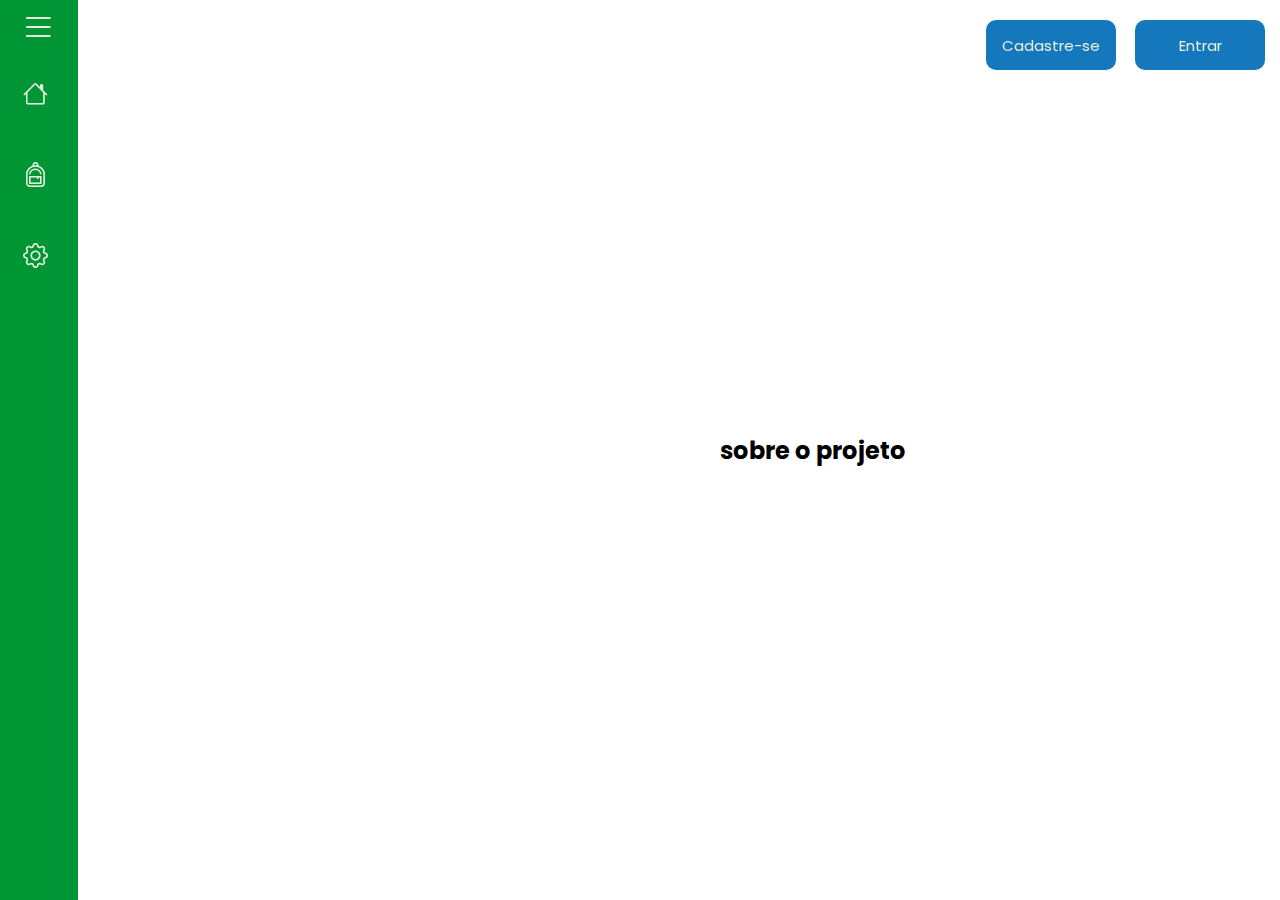
==== web/index.html @ 4c70e652 "organizei tudo em pastas" ====
<!DOCTYPE html>
<html lang="pt-br">

<head>
    <meta charset="UTF-8">
    <meta name="viewport" content="width=device-width, initial-scale=1.0">
    <title>Flyering</title>
    <link rel="shortcut icon" type="imagex/png" href="/imagens/moon-stars-fill.ico">
    <link rel="stylesheet" href="style.css">
    <link rel="preconnect" href="https://fonts.googleapis.com">
    <link rel="preconnect" href="https://fonts.gstatic.com" crossorigin>
    <link
        href="https://fonts.googleapis.com/css2?family=Poppins:ital,wght@0,100;0,200;0,300;0,400;0,500;0,600;0,700;0,800;0,900;1,100;1,200;1,300;1,400;1,500;1,600;1,700;1,800;1,900&display=swap"
        rel="stylesheet">
    <link rel="stylesheet" href="https://cdn.jsdelivr.net/npm/bootstrap-icons@1.11.3/font/bootstrap-icons.min.css">
</head>

<body>
    <header>
        <nav class="login">
            <button class="btnCadt">Cadastre-se</button>
            <button class="btnLogin">Entrar</button>
        </nav>
    </header>
    <nav class="menu-lat"> <!--menu lateral-->
        <div class="btn-expnd">
            <i class="bi bi-list" id="expand"></i>
        </div> <!--botao expandir-->
        <ul>
            <li class="item-menu ativo">
                <a href="#">
                    <span class="icon"><i class="bi bi-house"></i></span>
                    <span class="txt-link">Ínicio</span>
                </a>
            </li>
            <li class="item-menu">
                <a href="#">
                    <span class="icon"><i class="bi bi-backpack"></i></span>
                    <span class="txt-link">Aluno</span>
                </a>
            </li>
            <li class="item-menu">
                <a href="#">
                    <span class="icon"><i class="bi bi-gear"></i></span>
                    <span class="txt-link">Configurações</span>
                </a>
            </li>
        </ul>
    </nav>

    <div class="telaLogin">
        <span class="fechar"><i class="bi bi-x-lg"></i></span>

        <div class="form-log">
            <h2>Login</h2>
            <form action="#">
                <div class="input-box">
                    <span class="icon-log"><i class="bi bi-envelope"></i></span>
                    <input type="Email">
                    <label>Email</label>
                </div>
                <div class="input-box">
                    <span class="icon-log"><i class="bi bi-key"></i></i></span>
                    <input type="password">
                    <label>Senha</label>
                </div>

                <div class="gerenc-senha">
                    <label><input type="checkbox">Lembrar as credenciais</label>
                    <a href="#">Esqueci a senha</a>
                </div>
                <button type="submit" class="btnSubmit">Entrar</button>
                <div class="registro">
                    <p>Não tem uma conta ainda?<a href="#" class="link-registro"> Registre-se</a></p>
                </div>
            </form>
        </div>


        <div class="form-reg">
            <h2>Registro</h2>
            <form action="#">

                <div class="input-box">
                    <span class="icon-log"><i class="bi bi-person"></i></span>
                    <input type="text">
                    <label>Nome</label>
                </div>

                <div class="input-box">
                    <span class="icon-log"><i class="bi bi-bookmark"></i></span>
                    <input type="number">
                    <label>Matrícula</label>
                </div>

                <div class="input-box">
                    <span class="icon-log"><i class="bi bi-envelope"></i></span>
                    <input type="Email">
                    <label>Email</label>
                </div>

                <div class="input-box">
                    <span class="icon-log"><i class="bi bi-key"></i></i></span>
                    <input type="password">
                    <label>Senha</label>
                </div>

                <div class="gerenc-senha">
                    <label><input type="checkbox">Concordo com os termos e condições do site.</label>
                </div>

                <button type="submit" class="btnSubmit">Entrar</button>

                <div class="registro">
                    <p>Já tem uma conta?<a href="#" class="link-login"> Login</a></p>
                </div>
            </form>
        </div>
    </div>

    <main>
        <div class="sobre-proj">
            <h2>sobre o projeto</h2>
        </div>
    </main>

    <script src="menu.js"></script>
    <script src="expand.js"></script>
    <script src="mudarLogin.js"></script>
    <script src="fecharMenu.js"></script>
</body>

</html>
---- web/style.css ----
/*#F7B910 AMARELO*/
/*#D91720 VERMELHO*/
/*#1578BC AZUL*/
/*#009535 VERDE*/

* {
    font-family: poppins;
    margin: 0;
    padding: 0;
    box-sizing: border-box;
}
body{
    display: flex;
    justify-content: center;
    align-items: center;
    min-height: 100vh;
}
header {
    position: fixed;
    top: 0;
    right: 0;
    width: 100%;
    background: transparent;
    display: flex;
    justify-content: flex-end;
    align-items: center;
    z-index: 98;
}

.telaLogin .fechar {
    position: absolute;
    top: 0;
    right: 0;
    width: 45px;
    height: 45px;
    font-size: 20px;
    display: flex;
    justify-content: center;
    align-items: center;
    cursor: pointer;
}

.login button {
    width: 130px;
    height: 50px;
    border-radius: 10px;
    margin: 20px 15px 0 0;
    cursor: pointer;
    font-size: 15px;
    background:  #1578BC;
    color: #E7F0DC;
    transition: .5s;
    border: none;
}
.login button:hover {
    background: #12639a;
    transition: .5s;
    transform: scale(1.05);
}

.telaLogin{
    scale: 0;
    transition: 1s;
    overflow: hidden;
}

.telaLogin.ativoTela{
    color: #E7F0DC;
    position: relative;
    width: 400px;
    height: 440px;
    background: transparent;
    border: 1px solid rgba(255, 255, 255, .5);
    border-bottom: 20px;
    backdrop-filter: blur(15px);
    border-radius: 20px;
    box-shadow: 0 0 30px rgba(0, 0, 0, .5);
    display: flex;
    justify-content: center;
    align-items: center;
    transition: height .2s ease;
    overflow: hidden;
    scale: 1;
    transition: 1s;
}

.telaLogin .form-reg {
    width: 100%;
    padding: 40px;
}

.telaLogin.ativoMenu{
    height: 600px;
}

.telaLogin.ativoMenu .form-log{
    transition: 0.5s;
    transform: translate(400px);
}

.telaLogin.ativoMenu .form-reg{
    transition: 0.5s;
    transform: translate(0px);
}

.telaLogin .form-log{
    transition: 0.5s;
    transform: translate(0);
}

.telaLogin .form-reg{
    position: absolute;
    transform: translate(-400px);
    transition: 0.5s;
}

.telaLogin {
    display: flex;
}

.telaLogin h2 {
    font-size: 32px;
    letter-spacing: -2px;
    color: #E7F0DC;
    text-align: center;
}
.input-box {
    position: relative;
    width: 100%;
    height: 50px;
    border-bottom: #0c0f09 2px solid;
    margin: 30px 0;
}
.input-box label {
    position: absolute;
    top: 50%;
    left: 5px;
    transform: translateY(-50%);
    font-size: 16px;
    color: white;
    pointer-events: none;
    font-weight: 450;
}

.input-box input:focus~label,
.input-box input:valid~label {
    top: -5px;
}

.input-box input{
    width: 100%;
    height: 100%;
    border: none;
    outline: none;
    background: transparent;
    font-size: 16px;
    color: white;
    font-weight: 200;
    padding: 0 35px 0 5px;
}
.input-box .icon-log{
    position: absolute;
    right: 8px;
    font-size: 20px;
    color: #D91720;
    line-height: 57px;
}
.gerenc-senha {
    font-size: 14px;
    color: #027d2d;
    font-weight: 500;
    margin: -25px 0 25px;
    display: flex;
    justify-content: space-between;
}
.gerenc-senha label input {
    accent-color: #009535;
    margin-right: 3px;
}
.gerenc-senha a {
    color: #027d2d;
    text-decoration: none;
}
.gerenc-senha a:hover{
    text-decoration: underline;
}
.btnSubmit{
    width: 100%;
    height: 50px;
    border-radius: 20px;
    border: none;
    outline: none;
    color: #E7F0DC;
    background-color: #009535;
    transition: .5s;
    margin-bottom: 20px;
    font-weight: 500;
    cursor: pointer;
}
.btnSubmit:hover {
    background-color: #027d2d;
    transform: scale(1.05);
    transition: .5s;
}
.registro {
    font-size: 16px;
    font-weight: 400;
    color: #E7F0DC;
    text-align: center;
}
.registro p a {
    text-decoration: none;
    color: #131b0d;
    font-weight: 600;
}
.registro p a:hover {
    text-decoration: underline;
}
nav.menu-lat{
    width: 75px;
    height: 100%;
    background-color: #009535;
    box-shadow: 3px 0 0 #009535;
    position: fixed;
    top: 0;
    left: 0;
    overflow: hidden;
    transition: 1s;
    z-index: 99;
}
nav.menu-lat.expandir {
    width: 300px;
    transition: 1s;
}
.btn-expnd{
    width: 100%;
    padding-left: 10px;
}
.btn-expnd > i{
    color: #E7F0DC;
    font-size: 36px;
    cursor: pointer;
    margin: 10px;
}
ul {
    height: 100%;
    list-style-type: none;
}
ul li.item-menu{
    transition: 0.5s;
}
ul li.ativo{
    background-color: #009535;
}
ul li.item-menu:hover{
    background: #027d2d;
}
ul li.item-menu a{
    color: #E7F0DC;
    text-decoration: none;
    font-size: 20px;
    padding: 20px 4%;
    display: flex;
    line-height: 40px;
    
}
ul li.item-menu a .txt-link{
    margin-left: 80px;
    transition: 1s;
    opacity: 0;
}
nav.menu-lat.expandir .txt-link {
    margin-left: 40px;
    transition: 1s;
    opacity: 100%;
}
ul li.item-menu a .icon > i {
    font-size: 25px;
    margin-left: 5px;
    padding-left: 15px;
}
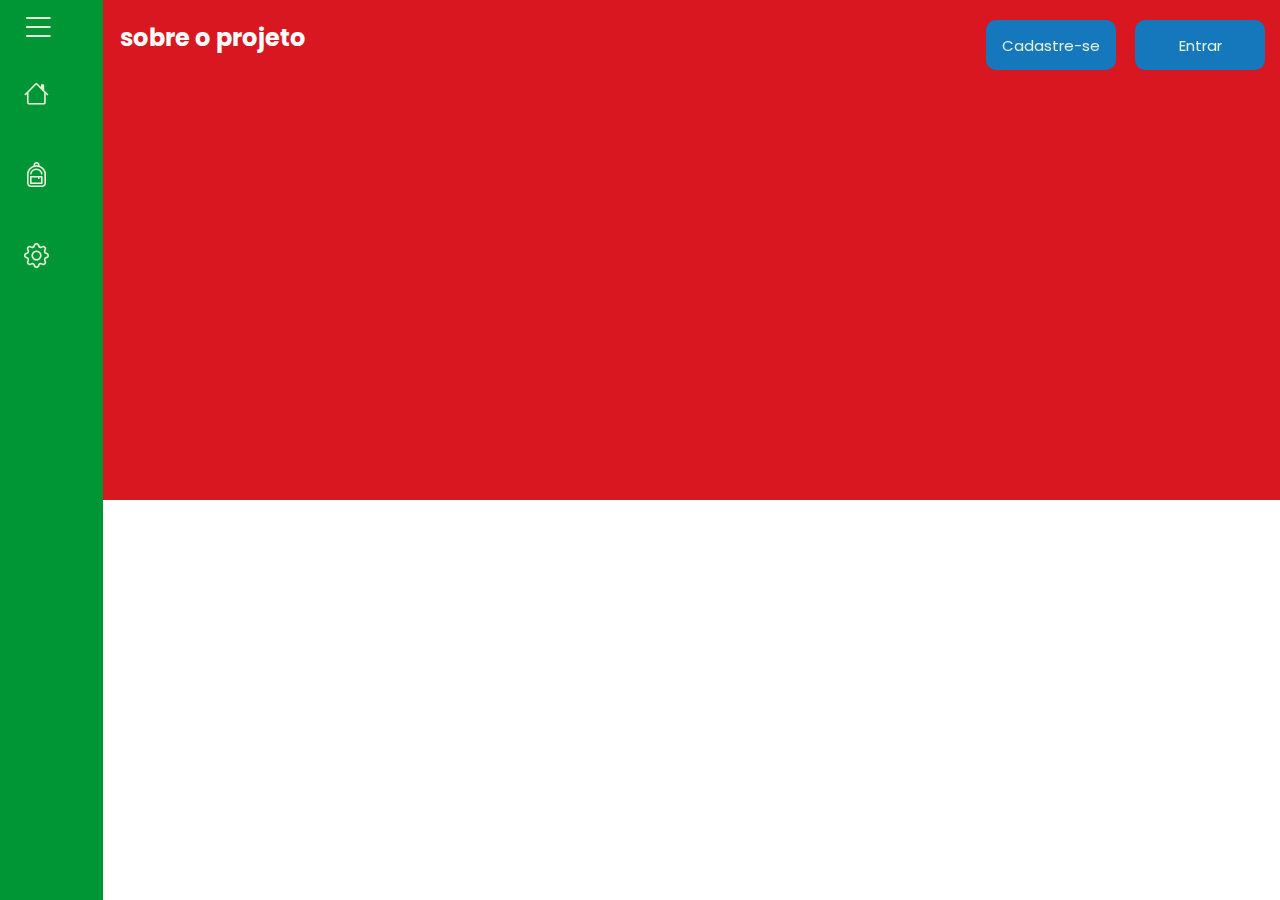
==== commit a6e26864: "teste mudanca nome" ====
--- a/web/index.html
+++ b/web/index.html
@@ -45,82 +45,89 @@
                     <span class="txt-link">Configurações</span>
                 </a>
             </li>
+            
         </ul>
     </nav>
 
-    <div class="telaLogin">
-        <span class="fechar"><i class="bi bi-x-lg"></i></span>
+    <div class="sub-main">
+        <div class="telaLogin">
+            <span class="fechar"><i class="bi bi-x-lg"></i></span>
 
-        <div class="form-log">
-            <h2>Login</h2>
-            <form action="#">
-                <div class="input-box">
-                    <span class="icon-log"><i class="bi bi-envelope"></i></span>
-                    <input type="Email">
-                    <label>Email</label>
-                </div>
-                <div class="input-box">
-                    <span class="icon-log"><i class="bi bi-key"></i></i></span>
-                    <input type="password">
-                    <label>Senha</label>
-                </div>
+            <div class="form-log">
+                <h2>Login</h2>
+                <form action="#">
+                    <div class="input-box">
+                        <span class="icon-log"><i class="bi bi-envelope"></i></span>
+                        <input type="Email">
+                        <label>Email</label>
+                    </div>
+                    <div class="input-box">
+                        <span class="icon-log"><i class="bi bi-key"></i></i></span>
+                        <input type="password">
+                        <label>Senha</label>
+                    </div>
 
-                <div class="gerenc-senha">
-                    <label><input type="checkbox">Lembrar as credenciais</label>
-                    <a href="#">Esqueci a senha</a>
-                </div>
-                <button type="submit" class="btnSubmit">Entrar</button>
-                <div class="registro">
-                    <p>Não tem uma conta ainda?<a href="#" class="link-registro"> Registre-se</a></p>
-                </div>
-            </form>
-        </div>
+                    <div class="gerenc-senha">
+                        <label><input type="checkbox">Lembrar as credenciais</label>
+                        <a href="#">Esqueci a senha</a>
+                    </div>
+                    <button type="submit" class="btnSubmit">Entrar</button>
+                    <div class="registro">
+                        <p>Não tem uma conta ainda?<a href="#" class="link-registro"> Registre-se</a></p>
+                    </div>
+                </form>
+            </div>
 
 
-        <div class="form-reg">
-            <h2>Registro</h2>
-            <form action="#">
+            <div class="form-reg">
+                <h2>Registro</h2>
+                <form action="#">
 
-                <div class="input-box">
-                    <span class="icon-log"><i class="bi bi-person"></i></span>
-                    <input type="text">
-                    <label>Nome</label>
-                </div>
+                    <div class="input-box">
+                        <span class="icon-log"><i class="bi bi-person"></i></span>
+                        <input type="text">
+                        <label>Nome</label>
+                    </div>
 
-                <div class="input-box">
-                    <span class="icon-log"><i class="bi bi-bookmark"></i></span>
-                    <input type="number">
-                    <label>Matrícula</label>
-                </div>
+                    <div class="input-box">
+                        <span class="icon-log"><i class="bi bi-bookmark"></i></span>
+                        <input type="number">
+                        <label>Matrícula</label>
+                    </div>
 
-                <div class="input-box">
-                    <span class="icon-log"><i class="bi bi-envelope"></i></span>
-                    <input type="Email">
-                    <label>Email</label>
-                </div>
+                    <div class="input-box">
+                        <span class="icon-log"><i class="bi bi-envelope"></i></span>
+                        <input type="Email">
+                        <label>Email</label>
+                    </div>
 
-                <div class="input-box">
-                    <span class="icon-log"><i class="bi bi-key"></i></i></span>
-                    <input type="password">
-                    <label>Senha</label>
-                </div>
+                    <div class="input-box">
+                        <span class="icon-log"><i class="bi bi-key"></i></i></span>
+                        <input type="password">
+                        <label>Senha</label>
+                    </div>
 
-                <div class="gerenc-senha">
-                    <label><input type="checkbox">Concordo com os termos e condições do site.</label>
-                </div>
+                    <div class="gerenc-senha">
+                        <label><input type="checkbox">Concordo com os termos e condições do site.</label>
+                    </div>
 
-                <button type="submit" class="btnSubmit">Entrar</button>
+                    <button type="submit" class="btnSubmit">Entrar</button>
 
-                <div class="registro">
-                    <p>Já tem uma conta?<a href="#" class="link-login"> Login</a></p>
-                </div>
-            </form>
+                    <div class="registro">
+                        <p>Já tem uma conta?<a href="#" class="link-login"> Login</a></p>
+                    </div>
+                </form>
+            </div>
         </div>
     </div>
 
     <main>
         <div class="sobre-proj">
-            <h2>sobre o projeto</h2>
+            <div class="text-sobre-proj">
+                <h2>sobre o projeto</h2>
+                <p></p>
+            </div>
+            
         </div>
     </main>
 
--- a/web/style.css
+++ b/web/style.css
@@ -1,4 +1,3 @@
-
 /*#F7B910 AMARELO*/
 /*#D91720 VERMELHO*/
 /*#1578BC AZUL*/
@@ -9,13 +8,39 @@
     margin: 0;
     padding: 0;
     box-sizing: border-box;
-}
-body{
+
+}
+
+body {
     display: flex;
     justify-content: center;
+    min-height: 100vh;
+    overflow-x: hidden;
+}
+
+main {
+    z-index: 0;
+    display: block;
+}
+
+.sobre-proj {
+    display: flex;
+    width: 100vw;
+    height: 500px;
+    background-color: #D91720;
+    color: white;
+}
+
+.text-sobre-proj{
+    padding: 20px;
+}
+
+.sub-main {
+    display: flex;
     align-items: center;
-    min-height: 100vh;
-}
+    padding-left: 200px;
+}
+
 header {
     position: fixed;
     top: 0;
@@ -48,39 +73,45 @@
     margin: 20px 15px 0 0;
     cursor: pointer;
     font-size: 15px;
-    background:  #1578BC;
+    background: #1578BC;
     color: #E7F0DC;
     transition: .5s;
     border: none;
 }
+
 .login button:hover {
     background: #12639a;
     transition: .5s;
     transform: scale(1.05);
 }
 
-.telaLogin{
+.telaLogin {
     scale: 0;
     transition: 1s;
     overflow: hidden;
-}
-
-.telaLogin.ativoTela{
-    color: #E7F0DC;
-    position: relative;
+    position: fixed;
+    top: 50%;
+    left: 50%;
+    transform: translate(-50%, -50%);
+    z-index: 100;
+
+}
+
+.telaLogin.ativoTela {
+    overflow: hidden;
+    position: fixed;
+    top: 50%;
+    left: 50%;
+    transform: translate(-50%, -50%);
+    z-index: 100;
     width: 400px;
     height: 440px;
-    background: transparent;
-    border: 1px solid rgba(255, 255, 255, .5);
-    border-bottom: 20px;
-    backdrop-filter: blur(15px);
+    background: rgba(0, 0, 0, 0.5);
     border-radius: 20px;
-    box-shadow: 0 0 30px rgba(0, 0, 0, .5);
+    box-shadow: 0 0 30px rgba(0, 0, 0, 0.5);
     display: flex;
     justify-content: center;
     align-items: center;
-    transition: height .2s ease;
-    overflow: hidden;
     scale: 1;
     transition: 1s;
 }
@@ -90,33 +121,29 @@
     padding: 40px;
 }
 
-.telaLogin.ativoMenu{
+.telaLogin.ativoMenu {
     height: 600px;
 }
 
-.telaLogin.ativoMenu .form-log{
+.telaLogin.ativoMenu .form-log {
     transition: 0.5s;
     transform: translate(400px);
 }
 
-.telaLogin.ativoMenu .form-reg{
+.telaLogin.ativoMenu .form-reg {
     transition: 0.5s;
     transform: translate(0px);
 }
 
-.telaLogin .form-log{
+.telaLogin .form-log {
     transition: 0.5s;
     transform: translate(0);
 }
 
-.telaLogin .form-reg{
+.telaLogin .form-reg {
     position: absolute;
     transform: translate(-400px);
     transition: 0.5s;
-}
-
-.telaLogin {
-    display: flex;
 }
 
 .telaLogin h2 {
@@ -125,6 +152,7 @@
     color: #E7F0DC;
     text-align: center;
 }
+
 .input-box {
     position: relative;
     width: 100%;
@@ -132,6 +160,7 @@
     border-bottom: #0c0f09 2px solid;
     margin: 30px 0;
 }
+
 .input-box label {
     position: absolute;
     top: 50%;
@@ -148,7 +177,7 @@
     top: -5px;
 }
 
-.input-box input{
+.input-box input {
     width: 100%;
     height: 100%;
     border: none;
@@ -159,13 +188,15 @@
     font-weight: 200;
     padding: 0 35px 0 5px;
 }
-.input-box .icon-log{
+
+.input-box .icon-log {
     position: absolute;
     right: 8px;
     font-size: 20px;
     color: #D91720;
     line-height: 57px;
 }
+
 .gerenc-senha {
     font-size: 14px;
     color: #027d2d;
@@ -174,18 +205,22 @@
     display: flex;
     justify-content: space-between;
 }
+
 .gerenc-senha label input {
     accent-color: #009535;
     margin-right: 3px;
 }
+
 .gerenc-senha a {
     color: #027d2d;
     text-decoration: none;
 }
-.gerenc-senha a:hover{
+
+.gerenc-senha a:hover {
     text-decoration: underline;
 }
-.btnSubmit{
+
+.btnSubmit {
     width: 100%;
     height: 50px;
     border-radius: 20px;
@@ -198,27 +233,32 @@
     font-weight: 500;
     cursor: pointer;
 }
+
 .btnSubmit:hover {
     background-color: #027d2d;
     transform: scale(1.05);
     transition: .5s;
 }
+
 .registro {
     font-size: 16px;
     font-weight: 400;
     color: #E7F0DC;
     text-align: center;
 }
+
 .registro p a {
     text-decoration: none;
     color: #131b0d;
     font-weight: 600;
 }
+
 .registro p a:hover {
     text-decoration: underline;
 }
-nav.menu-lat{
-    width: 75px;
+
+nav.menu-lat {
+    width: 100px;
     height: 100%;
     background-color: #009535;
     box-shadow: 3px 0 0 #009535;
@@ -229,54 +269,65 @@
     transition: 1s;
     z-index: 99;
 }
+
 nav.menu-lat.expandir {
     width: 300px;
     transition: 1s;
 }
-.btn-expnd{
+
+.btn-expnd {
     width: 100%;
     padding-left: 10px;
 }
-.btn-expnd > i{
+
+.btn-expnd>i {
     color: #E7F0DC;
     font-size: 36px;
     cursor: pointer;
     margin: 10px;
 }
+
 ul {
     height: 100%;
     list-style-type: none;
 }
-ul li.item-menu{
-    transition: 0.5s;
-}
-ul li.ativo{
+
+ul li.item-menu {
+    transition: 0.5s;
+}
+
+ul li.ativo {
     background-color: #009535;
 }
-ul li.item-menu:hover{
+
+ul li.item-menu:hover {
     background: #027d2d;
 }
-ul li.item-menu a{
+
+ul li.item-menu a {
     color: #E7F0DC;
     text-decoration: none;
     font-size: 20px;
     padding: 20px 4%;
     display: flex;
     line-height: 40px;
-    
-}
-ul li.item-menu a .txt-link{
+
+}
+
+ul li.item-menu a .txt-link {
     margin-left: 80px;
     transition: 1s;
     opacity: 0;
 }
+
 nav.menu-lat.expandir .txt-link {
     margin-left: 40px;
     transition: 1s;
     opacity: 100%;
 }
-ul li.item-menu a .icon > i {
+
+ul li.item-menu a .icon>i {
     font-size: 25px;
     margin-left: 5px;
     padding-left: 15px;
-}
+}